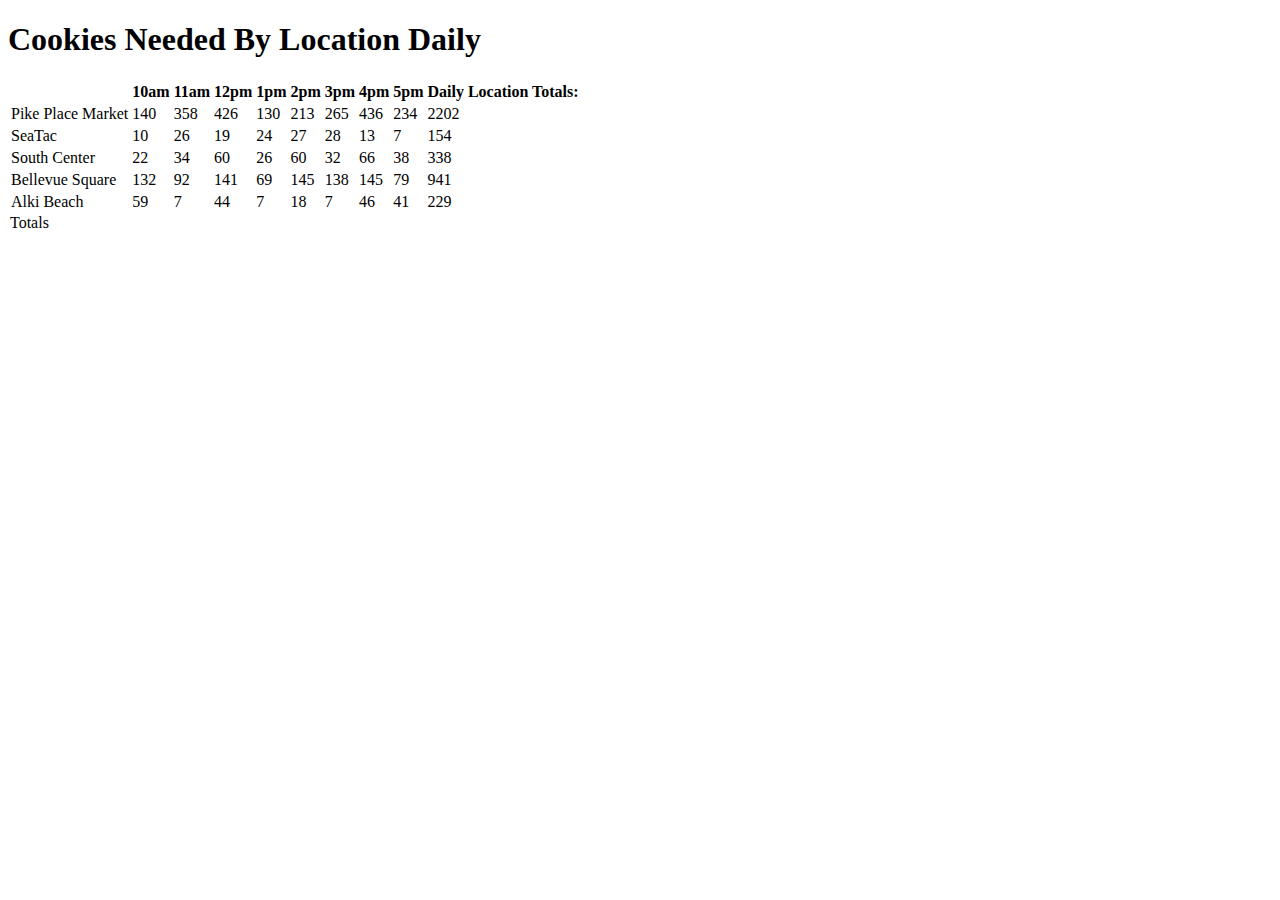
==== sales.html @ 414a2353 "table finally populated!" ====
<!DOCTYPE html>
<html>
  <head>
    <title>Daily Sales Projections</title>
    <link rel="stylesheet" type="text/css" href="css/tablestyle.css">
    <link rel="stylesheet" type="text/css" href="css/style.css">
    <link href="https://fonts.googleapis.com/css?family=Cabin+Sketch|Rock+Salt" rel="stylesheet" type="text/css">
  </head>


  <body>
    <div class="title">
      <header>
        <h1>Cookies Needed By Location Daily</h1>
      </header>
        <a href="index.html"><a/>

        <form id="salesInput">
          <!-- <fieldset>New Location Form</fieldset> -->
        <!-- where I put form info -->
        <!-- </form>  -->
        <table id="storeTable"></table>

    <script type="text/javascript" src="app.js"></script>
  </body>
</html>
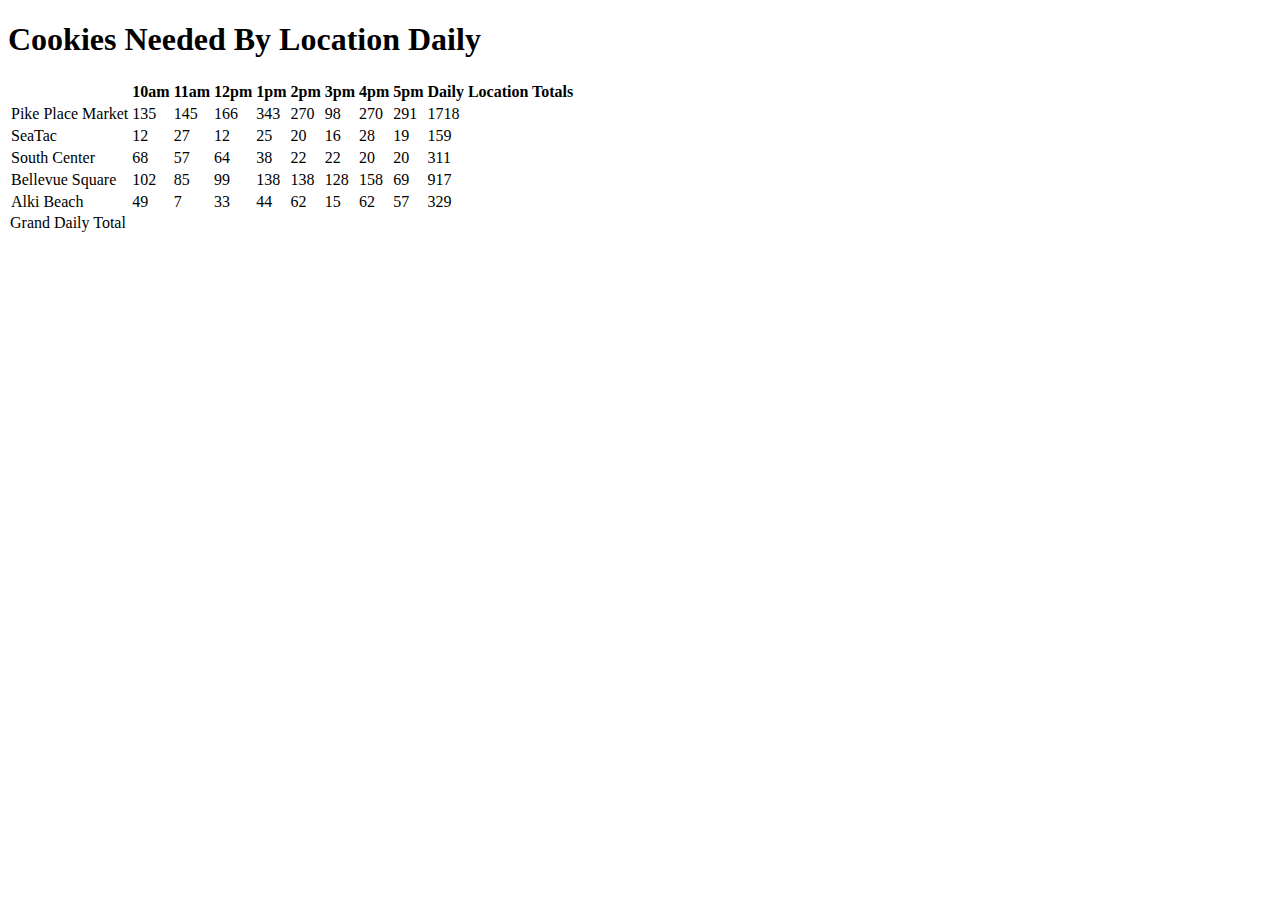
==== commit 0d17fbda: "Table is now working & centered!" ====
--- a/sales.html
+++ b/sales.html
@@ -13,13 +13,15 @@
       <header>
         <h1>Cookies Needed By Location Daily</h1>
       </header>
-        <a href="index.html"><a/>
+        <div class="centered">
+          <a href="index.html"><a/>
 
-        <form id="salesInput">
+            <form id="salesInput">
           <!-- <fieldset>New Location Form</fieldset> -->
         <!-- where I put form info -->
         <!-- </form>  -->
-        <table id="storeTable"></table>
+          <table id="storeTable"></table>
+        </div>
 
     <script type="text/javascript" src="app.js"></script>
   </body>
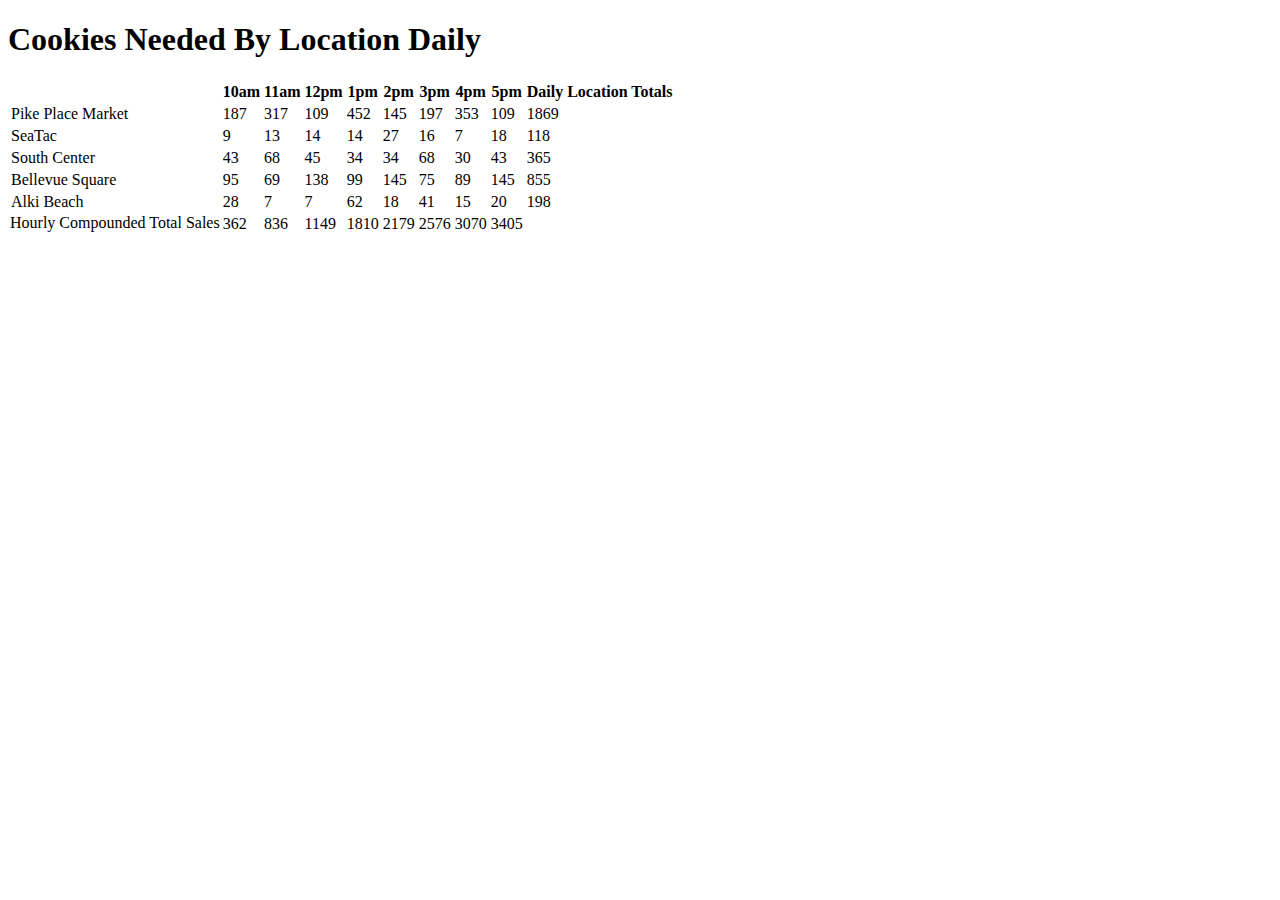
==== commit aa1b393b: "Finished Lab07, added compounded totals row and table styling" ====
--- a/sales.html
+++ b/sales.html
@@ -15,14 +15,22 @@
       </header>
         <div class="centered">
           <a href="index.html"><a/>
-
-            <form id="salesInput">
-          <!-- <fieldset>New Location Form</fieldset> -->
-        <!-- where I put form info -->
-        <!-- </form>  -->
+            <!-- for Lab 8 -->
+          <!-- <section>
+            <form id="form-data">
+              <input type="text" id="storeName" placeholder="Store Name">
+              <input type="text" id="min" placeholder="Minimum">
+              <input type="text" id="max" placeholder="Maximum">
+              <input type="text" id="avgSale" placeholder="Average">
+              <button type="submit">Submit</button>
+            </form>
+          </section> -->
           <table id="storeTable"></table>
         </div>
 
     <script type="text/javascript" src="app.js"></script>
   </body>
 </html>
+
+
+<!-- add label, fieldset etc..  -->
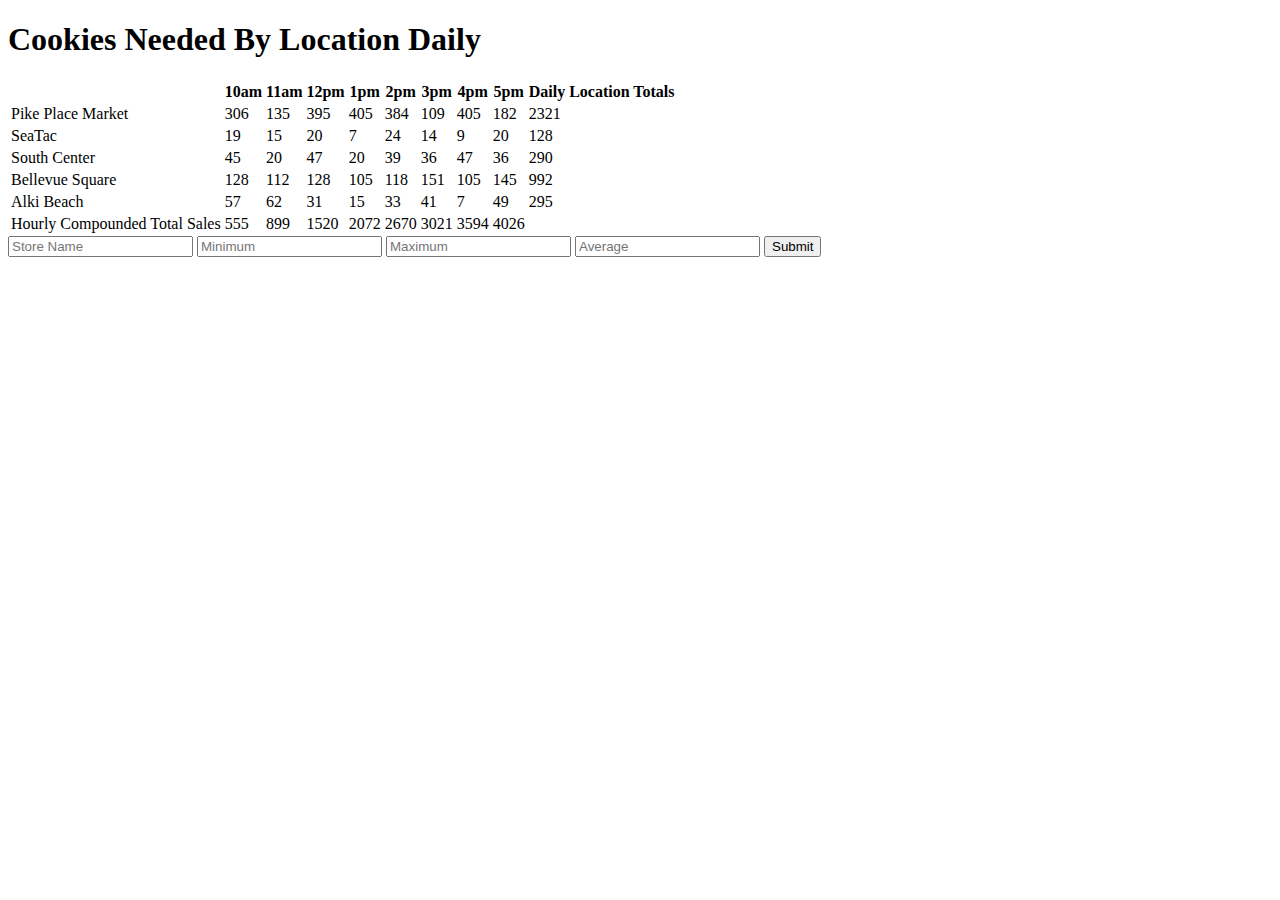
==== commit 73f5266f: "added td for Hourly Compounded Total Sales" ====
--- a/sales.html
+++ b/sales.html
@@ -15,8 +15,8 @@
       </header>
         <div class="centered">
           <a href="index.html"><a/>
-            <!-- for Lab 8 -->
-          <!-- <section>
+          <section>
+            <table id="storeTable"></table>
             <form id="form-data">
               <input type="text" id="storeName" placeholder="Store Name">
               <input type="text" id="min" placeholder="Minimum">
@@ -24,8 +24,8 @@
               <input type="text" id="avgSale" placeholder="Average">
               <button type="submit">Submit</button>
             </form>
-          </section> -->
-          <table id="storeTable"></table>
+          </section>
+
         </div>
 
     <script type="text/javascript" src="app.js"></script>
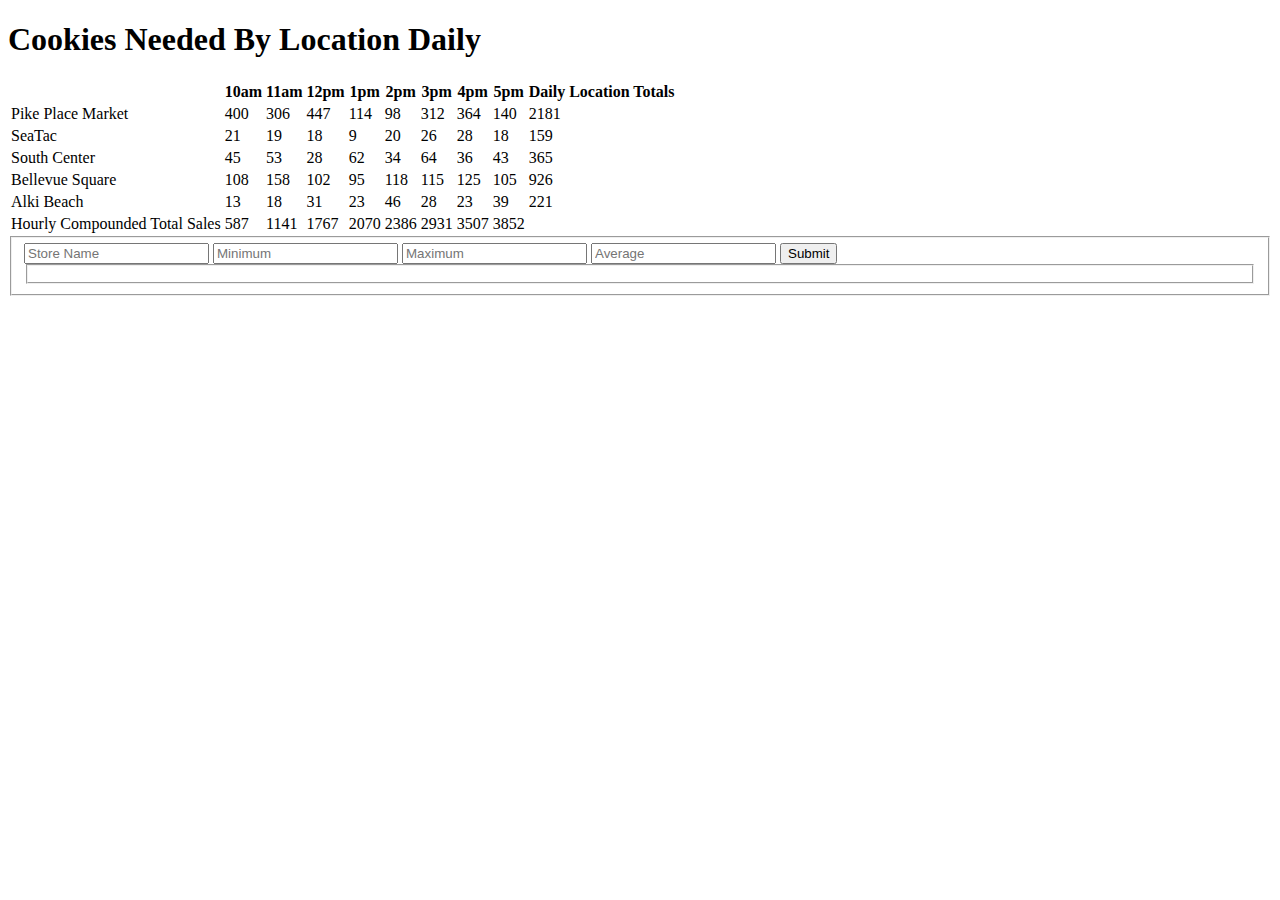
==== commit 0f5cccda: "changed colors, added background image to table" ====
--- a/sales.html
+++ b/sales.html
@@ -4,7 +4,7 @@
     <title>Daily Sales Projections</title>
     <link rel="stylesheet" type="text/css" href="css/tablestyle.css">
     <link rel="stylesheet" type="text/css" href="css/style.css">
-    <link href="https://fonts.googleapis.com/css?family=Cabin+Sketch|Rock+Salt" rel="stylesheet" type="text/css">
+    <link href="https://fonts.googleapis.com/css?family=Jura:300,400|Marcellus+SC|Raleway:200i,300" rel="stylesheet">
   </head>
 
 
@@ -17,13 +17,15 @@
           <a href="index.html"><a/>
           <section>
             <table id="storeTable"></table>
-            <form id="form-data">
-              <input type="text" id="storeName" placeholder="Store Name">
-              <input type="text" id="min" placeholder="Minimum">
-              <input type="text" id="max" placeholder="Maximum">
-              <input type="text" id="avgSale" placeholder="Average">
-              <button type="submit">Submit</button>
-            </form>
+            <fieldset>
+              <form id="form-data">
+                <input type="text" id="storeName" placeholder="Store Name">
+                <input type="text" id="min" placeholder="Minimum">
+                <input type="text" id="max" placeholder="Maximum">
+                <input type="text" id="avgSale" placeholder="Average">
+                <button type="submit">Submit</button>
+              </form>
+            <fieldset>
           </section>
 
         </div>
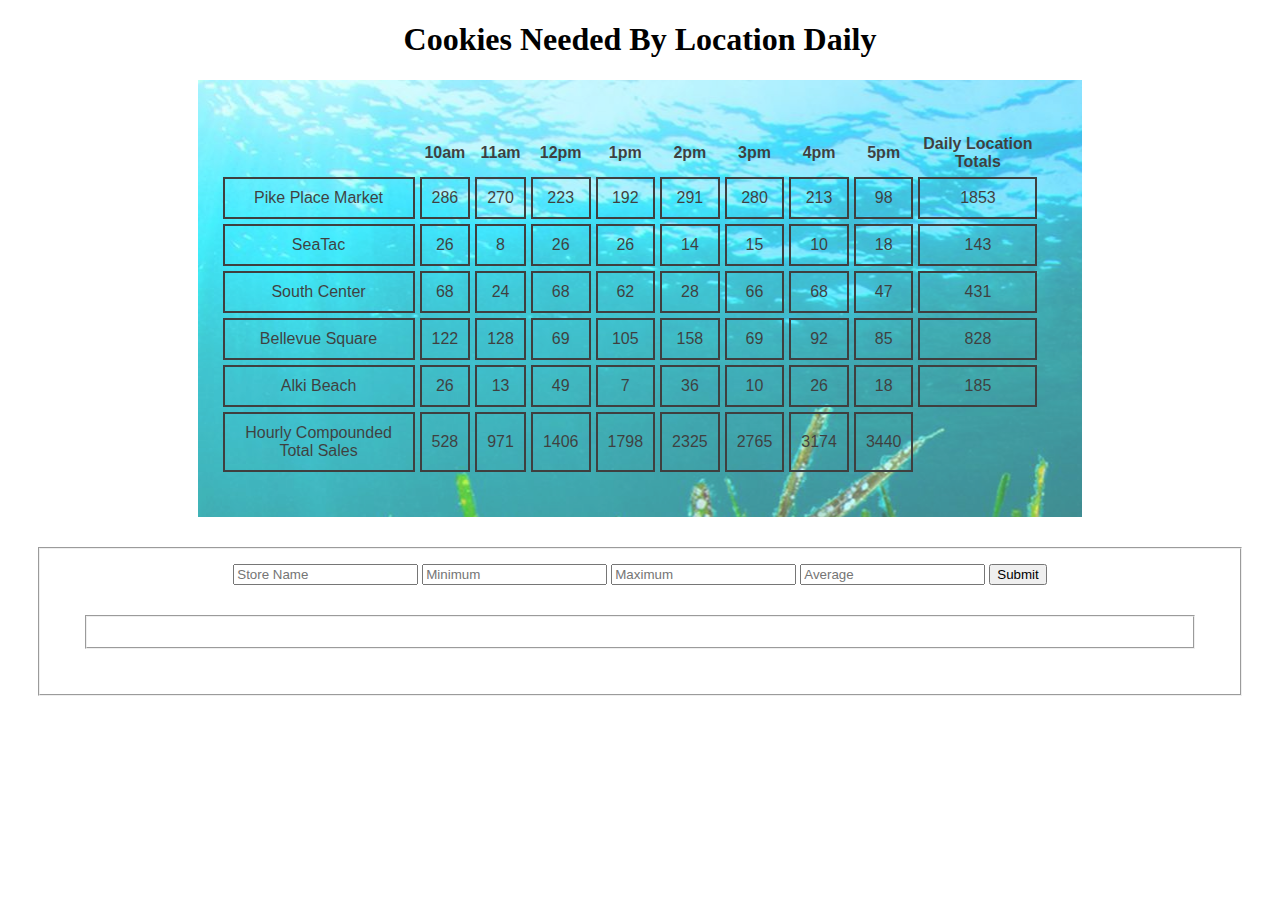
==== commit 18c29898: "to turn in for Lab09, form not working" ====
--- a/sales.html
+++ b/sales.html
@@ -2,8 +2,9 @@
 <html>
   <head>
     <title>Daily Sales Projections</title>
-    <link rel="stylesheet" type="text/css" href="css/tablestyle.css">
-    <link rel="stylesheet" type="text/css" href="css/style.css">
+    <link rel="stylesheet" type="text/css" href="tablestyle.css">
+    <!-- <link rel="stylesheet" type="text/css" href="css/style.css"> -->
+    <!-- <link rel="stylesheet" type="text/css" href="css/sales.css"> -->
     <link href="https://fonts.googleapis.com/css?family=Jura:300,400|Marcellus+SC|Raleway:200i,300" rel="stylesheet">
   </head>
 
@@ -33,6 +34,3 @@
     <script type="text/javascript" src="app.js"></script>
   </body>
 </html>
-
-
-<!-- add label, fieldset etc..  -->
--- a/tablestyle.css
+++ b/tablestyle.css
@@ -0,0 +1,60 @@
+.centered {
+  /*centered: table;*/
+  max-width: 100%;
+}
+h1 {
+  text-align: center;
+}
+table {
+  /*centers the table!!!*/
+  margin: 0 auto;
+  font-family: sans-serif;
+  width: 70%;
+  /*border: 2px double black;*/
+  align-content: center;
+  padding-left: 20px;
+  padding-right: 40px;
+  padding-bottom: 40px;
+  padding-top: 20px;
+  border-spacing: 5px;
+  background-color: #b3b3b3;
+  table-layout: center;
+  background-image: url(spirulina-water.jpg);
+  /*background-size: cover;*/
+  opacity: .75;
+}
+
+fieldset {
+  margin: 30px;
+  padding: 15px;
+  display: block;
+  max-width: 100%;
+  text-align: center;
+}
+
+legend {
+  display: block;
+}
+
+legend div {
+  text-align: center;
+}
+
+td {
+  text-align: center;
+  border: 2px solid;
+  padding: 10px;
+  text-emphasis: bold;
+  /*want to make only column header bold*/
+}
+
+th {
+  border: 30px;
+  padding-top: 30px;
+}
+
+tr {
+  text-align: center;
+  padding-top: 15px;
+  border: 2px black;
+}
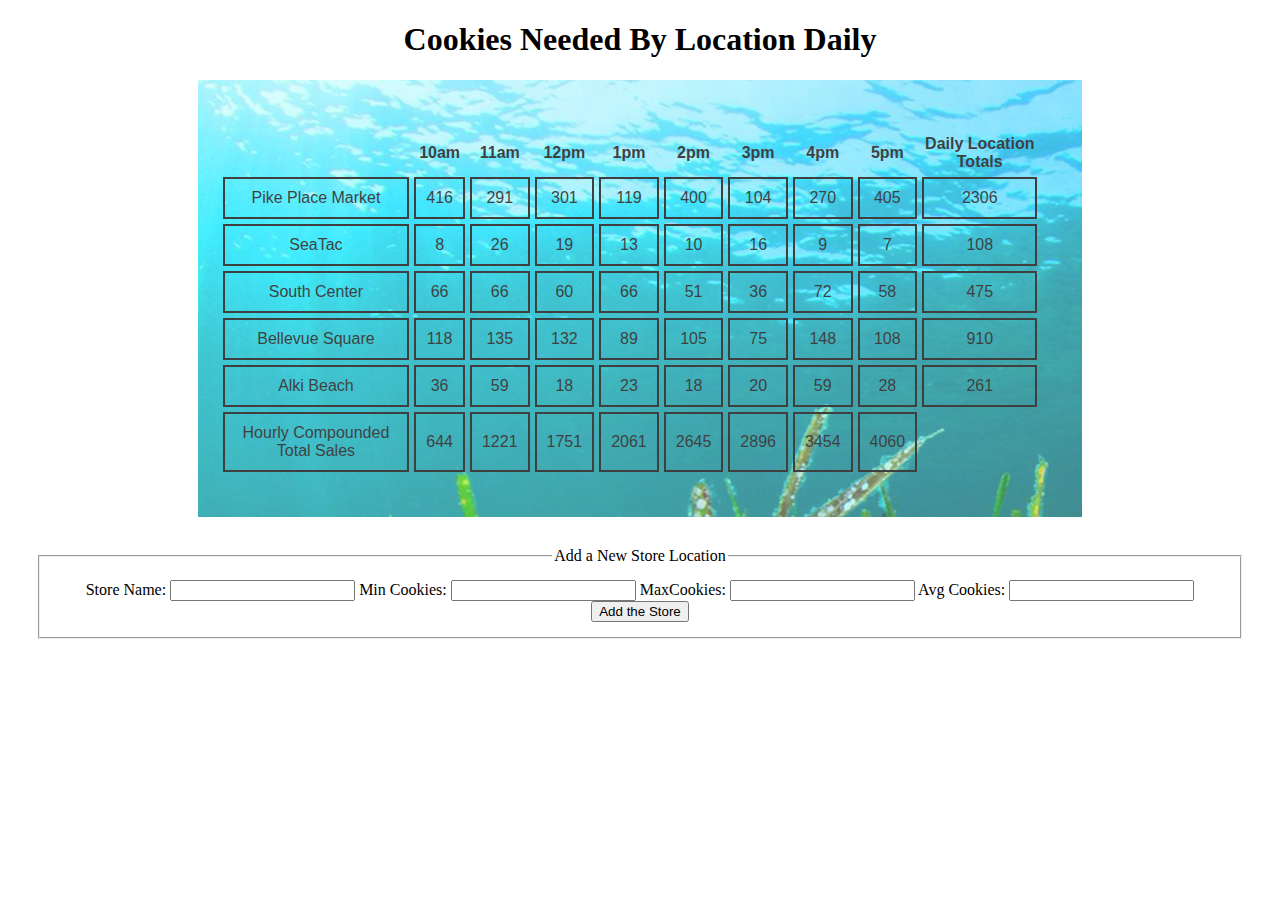
==== commit 02e68e88: "tried to get form working" ====
--- a/sales.html
+++ b/sales.html
@@ -16,18 +16,39 @@
       </header>
         <div class="centered">
           <a href="index.html"><a/>
-          <section>
+          <!-- <section> -->
             <table id="storeTable"></table>
-            <fieldset>
-              <form id="form-data">
-                <input type="text" id="storeName" placeholder="Store Name">
+
+            <form id="form-data">
+                <fieldset>
+                  <legend>Add a New Store Location</legend>
+                    <div>
+                      <!-- Make a Block Level El -->
+                      <label for="storeName">Store Name:</label>
+                      <input type="text" name="storeName" required>
+
+                      <!-- Make everything else inline-block -->
+                      <label for="min">Min Cookies:</label>
+                      <input type="number" name="min" min="0" required>
+
+                      <label for="max">MaxCookies:</label>
+                      <input type="number" name="max" min="0" required>
+
+                      <label for="avgSale">Avg Cookies:</label>
+                      <input type="number" name="avgSale" min="0" required>
+
+                      <!-- <input type="submit" value="Add the Store"> -->
+                      <button type="submit">Add the Store</button>
+                <!-- <input type="text" id="storeName" placeholder="Store Name">
                 <input type="text" id="min" placeholder="Minimum">
                 <input type="text" id="max" placeholder="Maximum">
                 <input type="text" id="avgSale" placeholder="Average">
-                <button type="submit">Submit</button>
-              </form>
-            <fieldset>
-          </section>
+                <button type="submit">Submit</button> -->
+
+              </fieldset>
+            </form>
+
+          <!-- </section> -->
 
         </div>
 
--- a/tablestyle.css
+++ b/tablestyle.css
@@ -19,7 +19,7 @@
   border-spacing: 5px;
   background-color: #b3b3b3;
   table-layout: center;
-  background-image: url(spirulina-water.jpg);
+  background-image: url(Assets/spirulina-water.jpg);
   /*background-size: cover;*/
   opacity: .75;
 }
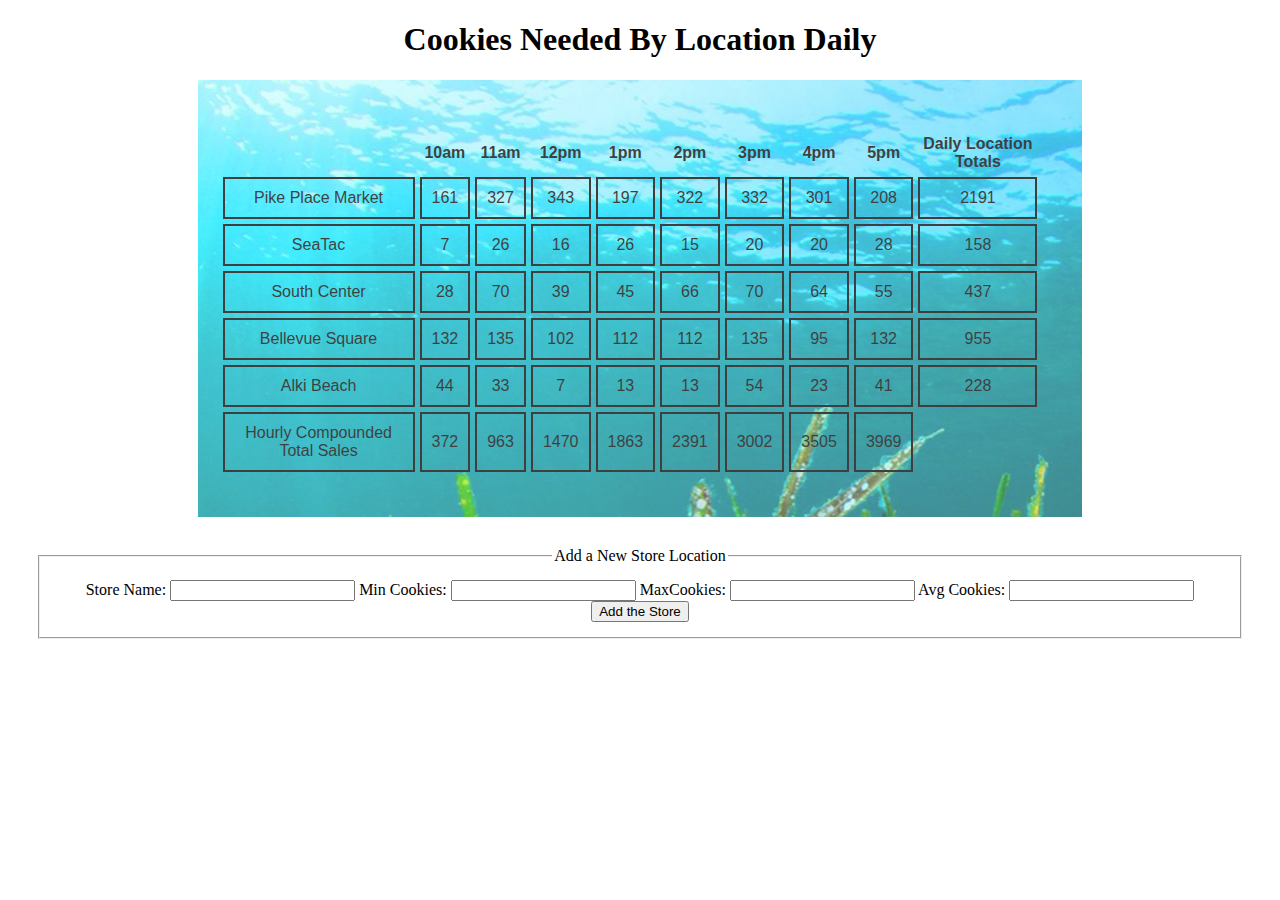
==== commit 345d6e2e: "added to forms, getting closer" ====
--- a/sales.html
+++ b/sales.html
@@ -19,7 +19,7 @@
           <!-- <section> -->
             <table id="storeTable"></table>
 
-            <form id="form-data">
+            <form id="newStore" action="" method="get">
                 <fieldset>
                   <legend>Add a New Store Location</legend>
                     <div>
@@ -39,6 +39,7 @@
 
                       <!-- <input type="submit" value="Add the Store"> -->
                       <button type="submit">Add the Store</button>
+                    </div>
                 <!-- <input type="text" id="storeName" placeholder="Store Name">
                 <input type="text" id="min" placeholder="Minimum">
                 <input type="text" id="max" placeholder="Maximum">
